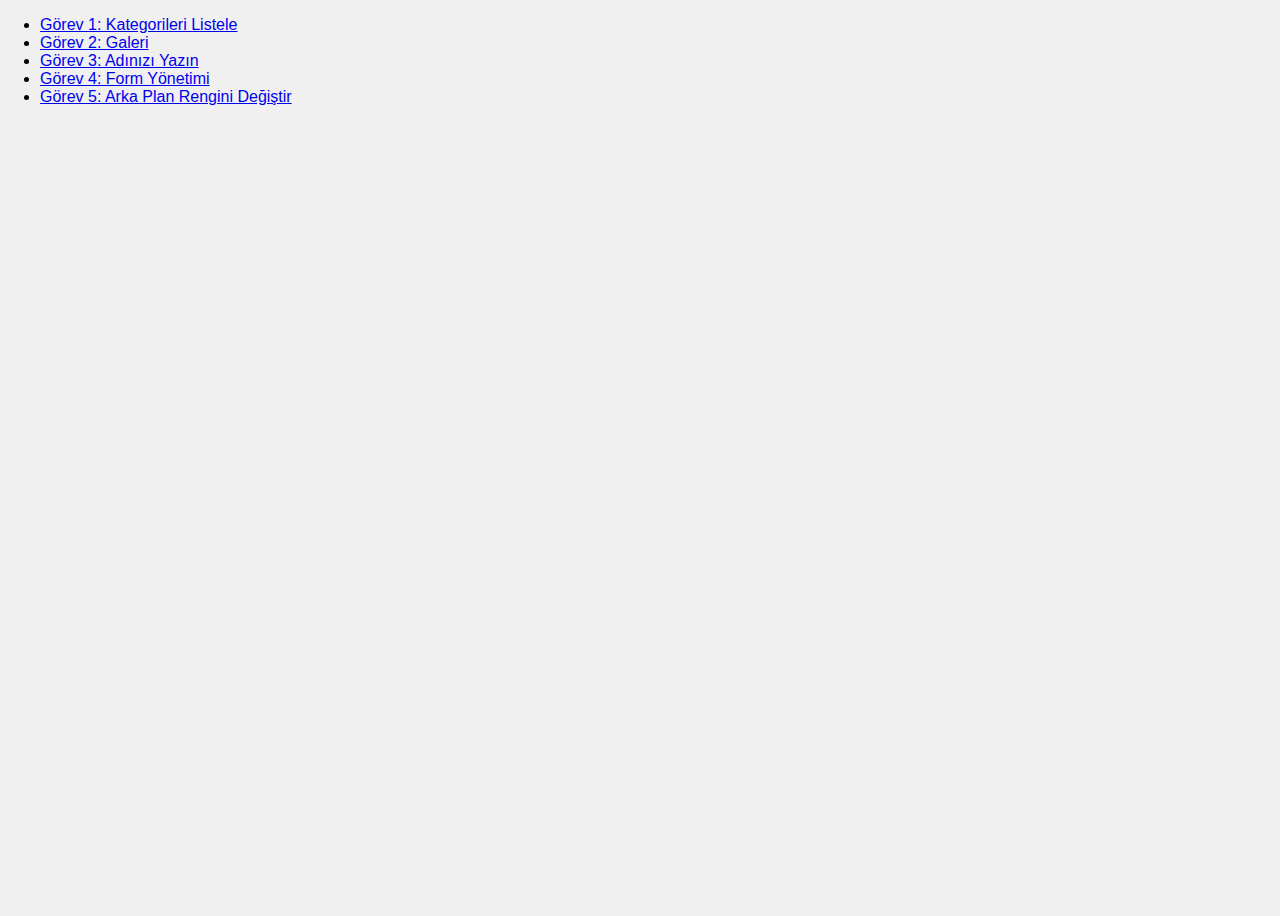
==== index.html @ 6dff4542 "İlk commit" ====
<!DOCTYPE html>
<html lang="en">
  <head>
    <meta charset="UTF-8" />
    <meta http-equiv="X-UA-Compatible" content="IE=edge" />
    <meta name="viewport" content="width=device-width, initial-scale=1.0" />
    <title>Homework 7</title>
    <link rel="stylesheet" href="./css/style.css"/>
  </head>
  <body>
    <ul>
      <li><a href="task-1.html">Görev 1: Kategorileri Listele</a></li>
      <li><a href="task-2.html">Görev 2: Galeri</a></li>
      <li><a href="task-3.html">Görev 3: Adınızı Yazın</a></li>
      <li><a href="task-4.html">Görev 4: Form Yönetimi</a></li>
      <li><a href="task-5.html">Görev 5: Arka Plan Rengini Değiştir</a></li>
    </ul>
  </body>
</html>
---- css/style.css ----
body {
    font-family: Arial, sans-serif;
    margin: 0;
    padding: 0;
    align-items: center;
    min-height: 100vh;
    background-color: #f0f0f0;
}

.gallery {
    display: flex;
    justify-content: space-between;
    list-style: none;
    padding: 0;
    margin: 0;
    width: 80%;
    gap: 40px;
}

.gallery .list-item {
    flex: 1;
    list-style: none;
    margin: 0; 
}

.gallery .list-item img {
    width: 100%; 
    height: 250px; 
    object-fit: cover; 
    display: block;
   
}
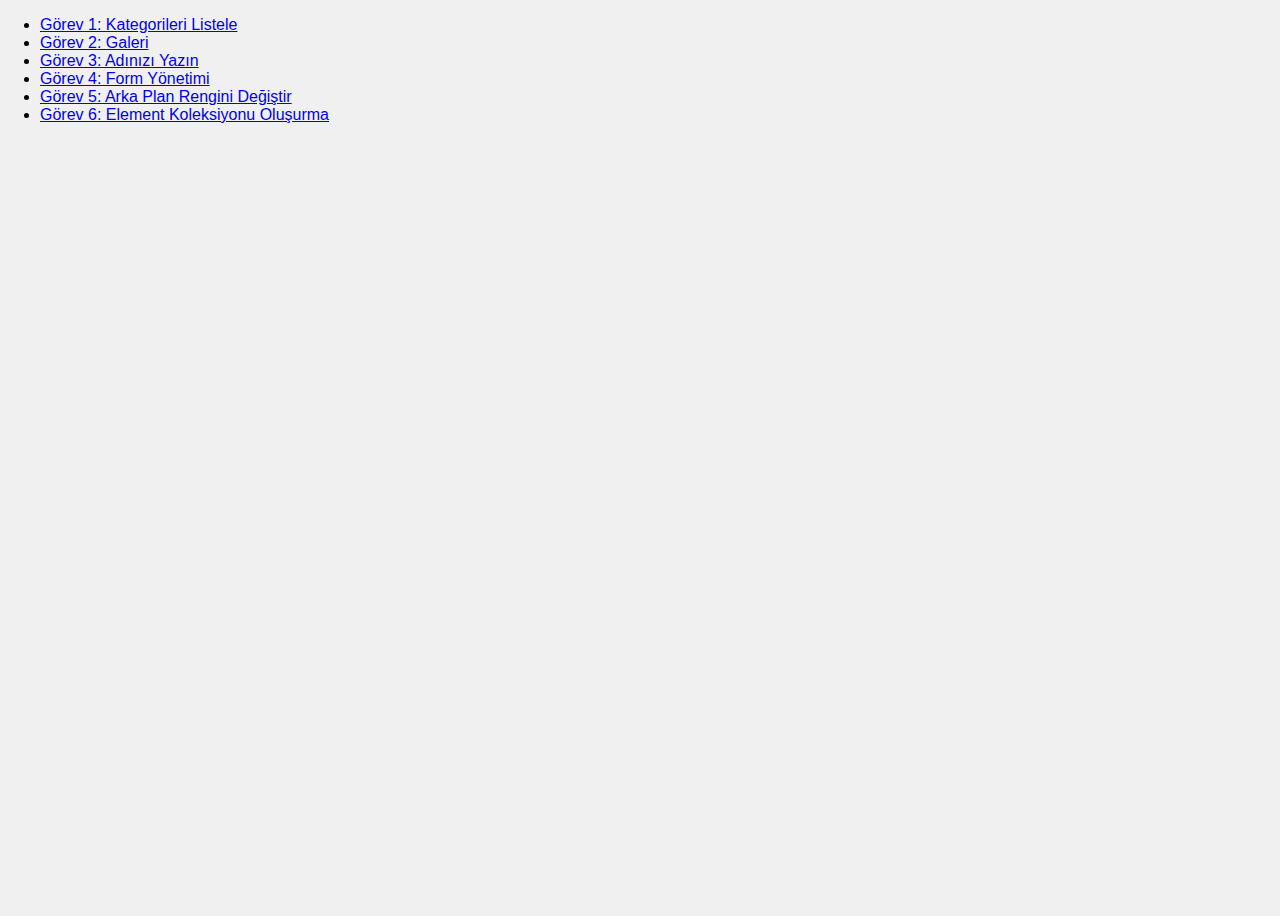
==== commit 2c578fcc: "task-6 bağlandı" ====
--- a/index.html
+++ b/index.html
@@ -14,6 +14,8 @@
       <li><a href="task-3.html">Görev 3: Adınızı Yazın</a></li>
       <li><a href="task-4.html">Görev 4: Form Yönetimi</a></li>
       <li><a href="task-5.html">Görev 5: Arka Plan Rengini Değiştir</a></li>
+      <li><a href="task-6.html">Görev 6: Element Koleksiyonu Oluşurma</a></li>
+
     </ul>
   </body>
 </html>
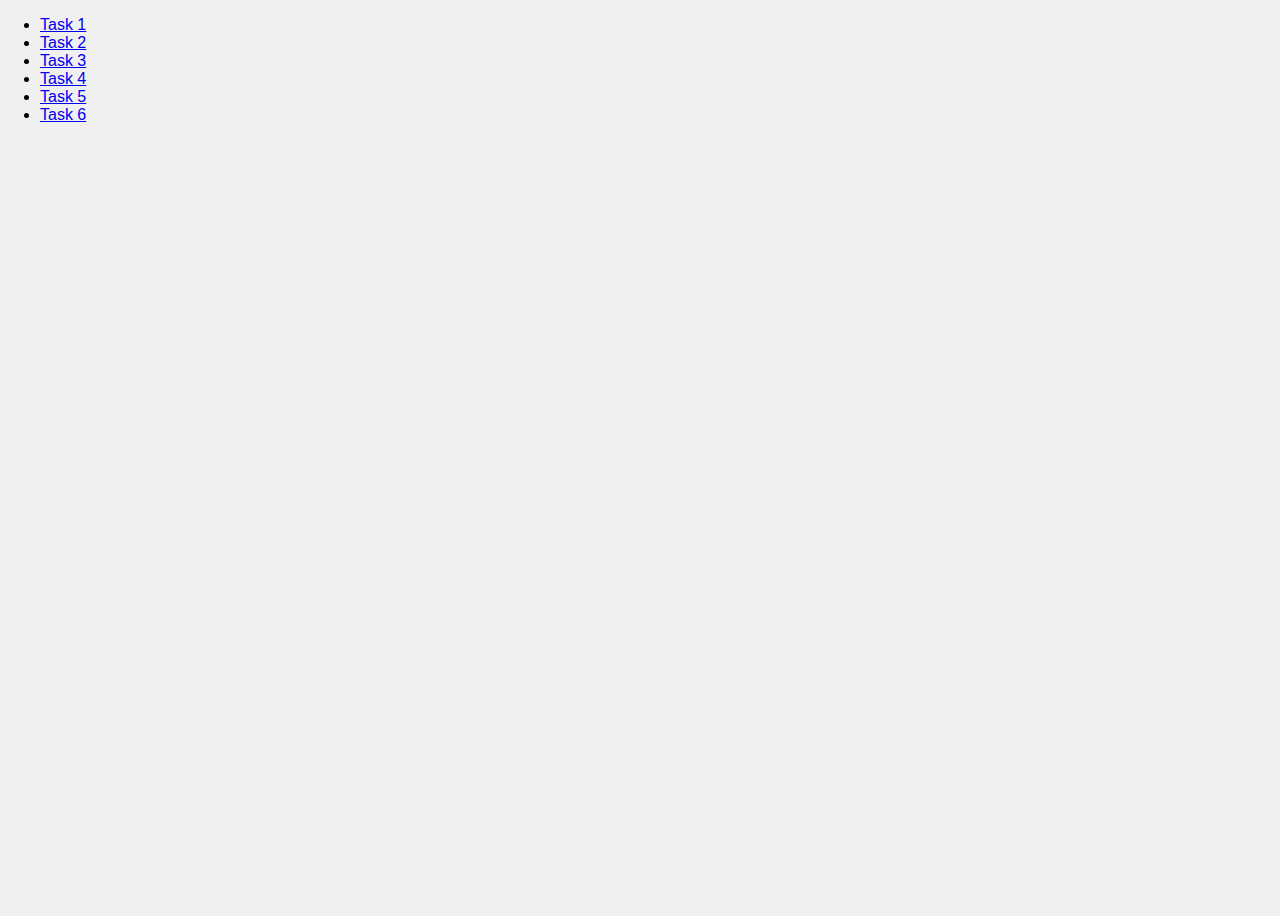
==== commit 6d0dd17f: "html düzenlendi" ====
--- a/index.html
+++ b/index.html
@@ -9,12 +9,12 @@
   </head>
   <body>
     <ul>
-      <li><a href="task-1.html">Görev 1: Kategorileri Listele</a></li>
-      <li><a href="task-2.html">Görev 2: Galeri</a></li>
-      <li><a href="task-3.html">Görev 3: Adınızı Yazın</a></li>
-      <li><a href="task-4.html">Görev 4: Form Yönetimi</a></li>
-      <li><a href="task-5.html">Görev 5: Arka Plan Rengini Değiştir</a></li>
-      <li><a href="task-6.html">Görev 6: Element Koleksiyonu Oluşurma</a></li>
+      <li><a href="task-1.html">Task 1</a></li>
+      <li><a href="task-2.html">Task 2</a></li>
+      <li><a href="task-3.html">Task 3</a></li>
+      <li><a href="task-4.html">Task 4</a></li>
+      <li><a href="task-5.html">Task 5</a></li>
+      <li><a href="task-6.html">Task 6</a></li>
 
     </ul>
   </body>
